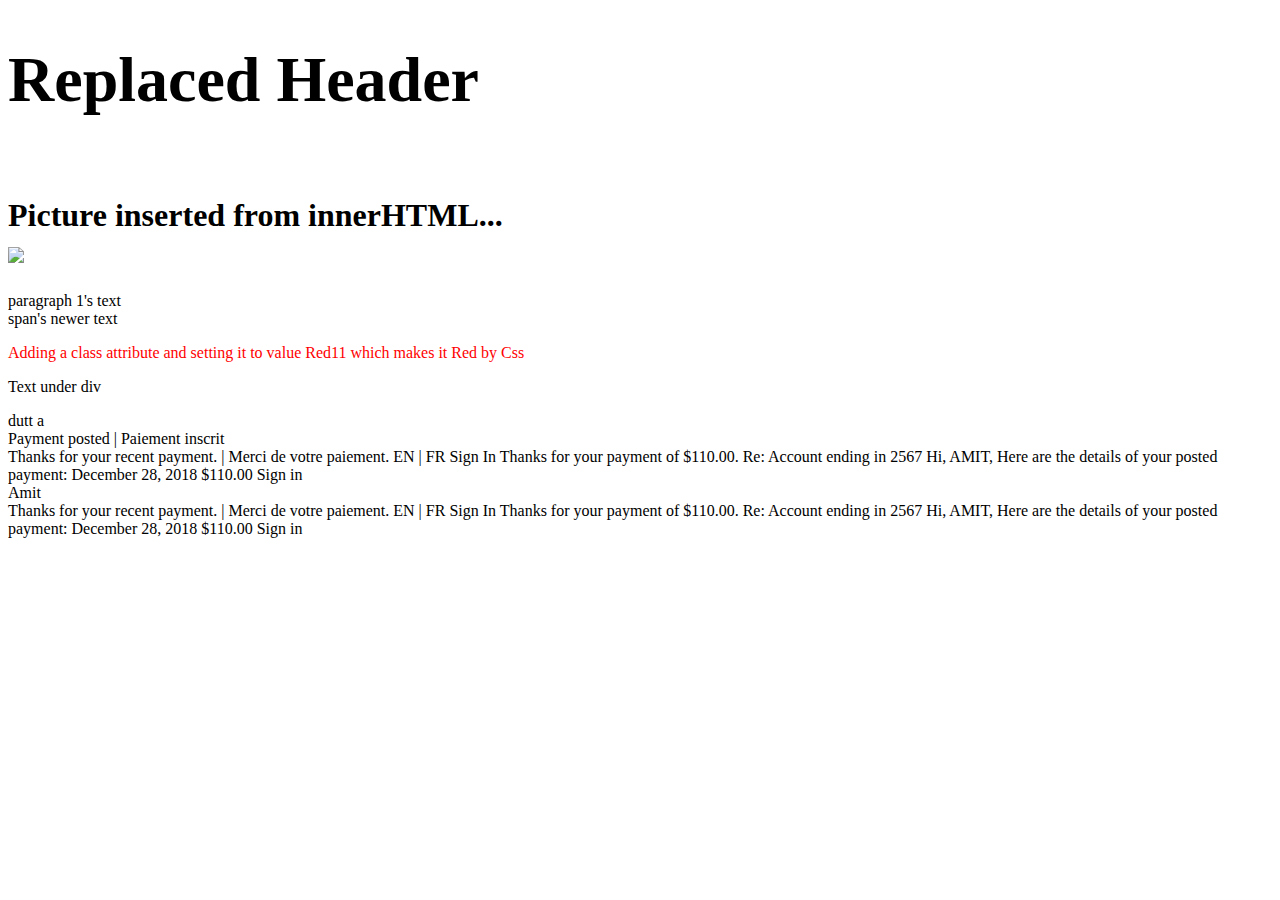
==== Glossary/DomScriptingExamples.html @ b4a134df "g" ====
<!DOCTYPE html>
<html>
<head>

<meta charset="ISO-8859-1">
<title>Insert title here</title>


<style>
.Red11 
{   
  color: red;
}
</style>

</head>


<body>

<h1 id="111">Testing DOM</h1>

<p id="112"> paragraph 1's text<br>  <span id="113">   span's old text</span></p>

<p> Adding a class attribute and setting it to value Red11 which makes it Red by Css</p>

<p id="114"><div class="toy" >Text under div </div></p>

<div class="_3HQ_h7iVcVeOo03bOFpl__"><div class="ms-TooltipHost root-101"><span>dutt a</span></div></div>


<div class="_1fnZUezBeHUsn6oEcNKv0f">
<div class="_3W3TYjQVxhGv87qQmR_0B1">
<div class="UwIcdaU4OSkEo-8UcNQB-">
<span>Payment posted | Paiement inscrit
</span>
</div>
<div class="_1ALxMLhWSP7TcnvPXv-NKB">
<div class="_1CL6g6bdilw8vGUlwy3cwp">
<span class="_2FgAR8a17v_vs5Wo3aA7SR">Thanks for your recent payment. | Merci de votre paiement. EN | FR Sign In Thanks for your payment of $110.00. Re: Account ending in 2567 Hi, AMIT, Here are the details of your posted payment: December 28, 2018 $110.00 Sign in
</span></div></div></div></div>


<div class="_1fnZUezBeHUsn6oEcNKv0f">
<div class="_3W3TYjQVxhGv87qQmR_0B1">
<div class="UwIcdaU4OSkEo-8UcNQB-">
<span>Amit
</span>
</div>
<div class="_1ALxMLhWSP7TcnvPXv-NKB">
<div class="_1CL6g6bdilw8vGUlwy3cwp">
<span class="_2FgAR8a17v_vs5Wo3aA7SR">Thanks for your recent payment. | Merci de votre paiement. EN | FR Sign In Thanks for your payment of $110.00. Re: Account ending in 2567 Hi, AMIT, Here are the details of your posted payment: December 28, 2018 $110.00 Sign in
</span></div></div></div></div>



<script>
    //element accessor
var $ = function(id){
    return document.getElementById(id)};
                                 /* INNER HTML.=> Manipulating HTML contents: Only works with id (not relative selection)
Replace content of <H1> */
$('111').innerHTML=
"<h1>Replaced Header</h1><br>Picture inserted from innerHTML...<br><img src='C:/Users/2flare/git/repository/Glossary/img/pikachu.jpg'>";

// Replace content of first <span> element within a <p> element =>relative selector
$('112').getElementsByTagName("span")[0].innerHTML="span's newer text" ;  //alternatively, can use document.getElementsByTagName....etc


//inject an attribute to the 2nd <p>:  create "class" attribute  with the value of "Red" to the <h1> element  //see <Style> in <head>  above
document.getElementsByTagName("p")[1].setAttribute("class","Red11");
// manipulate the object with the "class" above(replaces) => document.getElementsByClassName("Red11")[0].firstChild.nodeValue="testing2";

//retrieve text node from <div> within <p> where div is NOT considered a childNode. 
console.log(  $('114').nextElementSibling.firstChild.nodeValue )

// <div>  <div><span></span></div>  </div>    =>retrieve text from span encapsulated via 2 <divs>. **USING FIRST DIV as starting point.
console.log( document.getElementsByClassName("_3HQ_h7iVcVeOo03bOFpl__")[0].firstElementChild.firstElementChild.firstChild.nodeValue )

// <div>  <div><span></span></div> <div><div> <span></span></div></div></div></div>  ** USING THIRD DIV as starting point
console.log( document.getElementsByClassName("UwIcdaU4OSkEo-8UcNQB-")[0].firstElementChild.firstChild.nodeValue )


//Retrieving both elements that have same class attributes into an array. Then looping the array and looking for textnode 
// that matches given String.
var x=0;
var y=document.getElementsByClassName('UwIcdaU4OSkEo-8UcNQB-'); 
for(i=0 ;i<=y.length-1 ; i++){
    var z= y[i].firstElementChild.firstChild.nodeValue.trim();
   if(z ==='Payment posted | Paiement inscrit'){   //If e-mail's title is found in Collections
    document.getElementsByClassName('UwIcdaU4OSkEo-8UcNQB-')[i].click();
    }
    else {
        console.log('Text node did not match the target');
    };
}









   

   

   




  //  if(y=='Payment posted | Paiement')
     
 
      //  y=document.getElementsByClassName('UwIcdaU4OSkEo-8UcNQB-')[x].firstElementChild.firstChild.nodeValue;
  



</script>
</body>

</html>
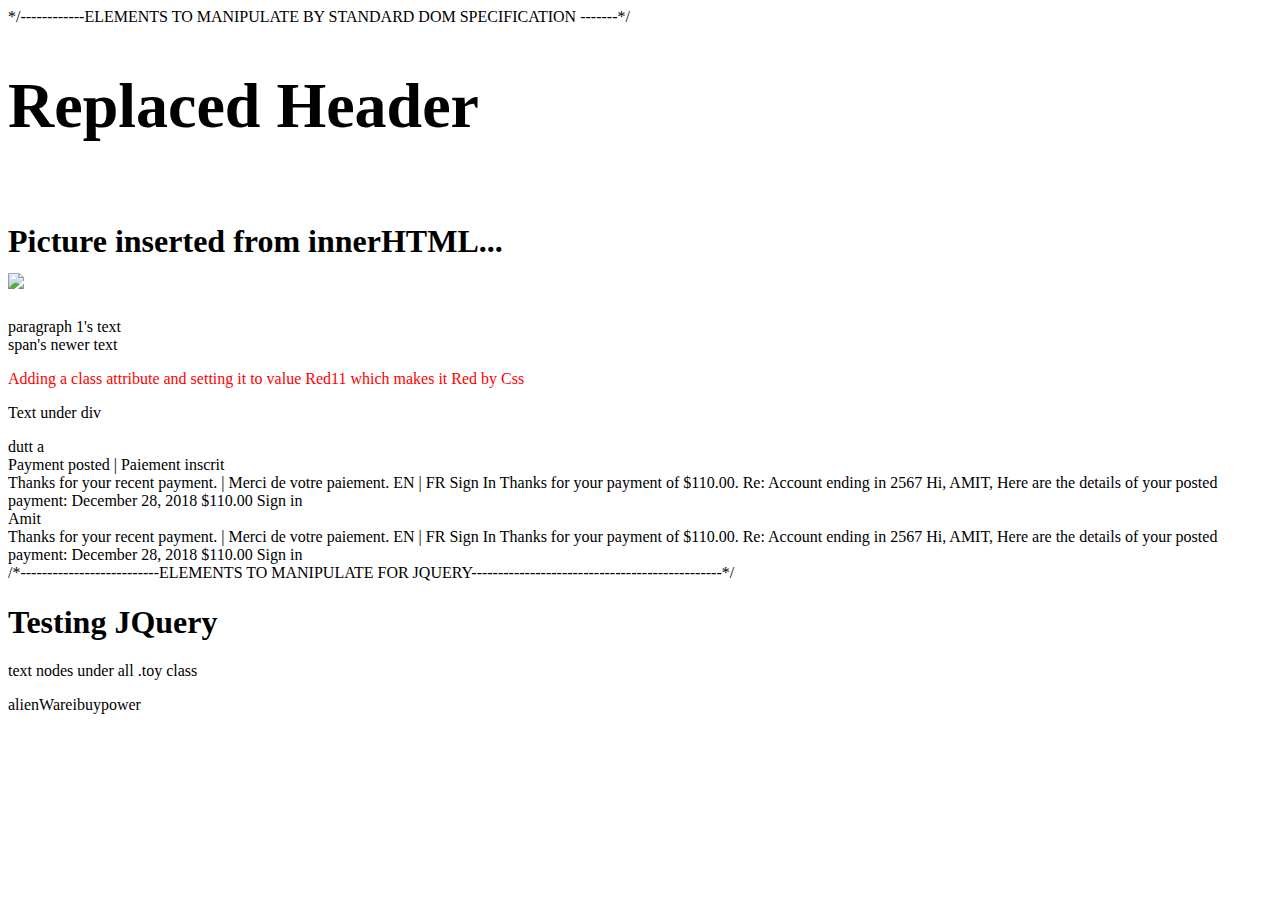
==== commit 6cbd2033: "f" ====
--- a/Glossary/DomScriptingExamples.html
+++ b/Glossary/DomScriptingExamples.html
@@ -4,7 +4,7 @@
 
 <meta charset="ISO-8859-1">
 <title>Insert title here</title>
-
+<script src="https://ajax.aspnetcdn.com/ajax/jQuery/jquery-3.3.1.min.js"></script>
 
 <style>
 .Red11 
@@ -18,6 +18,7 @@
 
 <body>
 
+*/------------ELEMENTS TO MANIPULATE BY STANDARD DOM SPECIFICATION -------*/
 <h1 id="111">Testing DOM</h1>
 
 <p id="112"> paragraph 1's text<br>  <span id="113">   span's old text</span></p>
@@ -53,18 +54,30 @@
 </span></div></div></div></div>
 
 
+/*--------------------------ELEMENTS TO MANIPULATE FOR JQUERY-----------------------------------------------*/
+
+<h1 id="115">Testing JQuery</h1>
+
+<p id="116"><div class="toy" >text nodes under all .toy class</div></p>
+
+<div class="laptops"><div class="highEndLaptops"><span>alienWare</span><span>ibuypower</span></div></div>
+
+ 
+
 
 <script>
-    //element accessor
-var $ = function(id){
-    return document.getElementById(id)};
-                                 /* INNER HTML.=> Manipulating HTML contents: Only works with id (not relative selection)
-Replace content of <H1> */
-$('111').innerHTML=
+
+  /*-------------------------Javascript for standard DOM elements above---------------*/  
+ 
+                                 // INNER HTML.=> Manipulating HTML contents: Only works with id (not relative selection)
+
+
+//Replace content of <H1>
+document.getElementById('111').innerHTML=
 "<h1>Replaced Header</h1><br>Picture inserted from innerHTML...<br><img src='C:/Users/2flare/git/repository/Glossary/img/pikachu.jpg'>";
 
 // Replace content of first <span> element within a <p> element =>relative selector
-$('112').getElementsByTagName("span")[0].innerHTML="span's newer text" ;  //alternatively, can use document.getElementsByTagName....etc
+document.getElementById('112').getElementsByTagName("span")[0].innerHTML="span's newer text" ;  //alternatively, can use document.getElementsByTagName....etc
 
 
 //inject an attribute to the 2nd <p>:  create "class" attribute  with the value of "Red" to the <h1> element  //see <Style> in <head>  above
@@ -72,13 +85,14 @@
 // manipulate the object with the "class" above(replaces) => document.getElementsByClassName("Red11")[0].firstChild.nodeValue="testing2";
 
 //retrieve text node from <div> within <p> where div is NOT considered a childNode. 
-console.log(  $('114').nextElementSibling.firstChild.nodeValue )
+console.log( document.getElementById('114').nextElementSibling.firstChild.nodeValue )
 
 // <div>  <div><span></span></div>  </div>    =>retrieve text from span encapsulated via 2 <divs>. **USING FIRST DIV as starting point.
 console.log( document.getElementsByClassName("_3HQ_h7iVcVeOo03bOFpl__")[0].firstElementChild.firstElementChild.firstChild.nodeValue )
 
 // <div>  <div><span></span></div> <div><div> <span></span></div></div></div></div>  ** USING THIRD DIV as starting point
 console.log( document.getElementsByClassName("UwIcdaU4OSkEo-8UcNQB-")[0].firstElementChild.firstChild.nodeValue )
+
 
 
 //Retrieving both elements that have same class attributes into an array. Then looping the array and looking for textnode 
@@ -97,28 +111,19 @@
 
 
 
+/*------------------------JQUERY for Elements above--------------------*/
 
+//<h1 id="115">Testing JQuery</h1>
+console.log($( '#115').text() ) ;
 
+//returns CONCATENATED STRING of text node of EVERY element with 'toy' as its class(#114 & #116)
+console.log( $('.toy').text() ) ;
 
+// <div><span1><span2> </div>  looks inside class 'HighEndLaptops' and retrieves all its descendent <span> elements
+console.log( $('.highEndLaptops span ').text()  );
 
-
-
-   
-
-   
-
-   
-
-
-
-
-  //  if(y=='Payment posted | Paiement')
-     
- 
-      //  y=document.getElementsByClassName('UwIcdaU4OSkEo-8UcNQB-')[x].firstElementChild.firstChild.nodeValue;
-  
-
-
+//looks inside div class for 2nd <span>        **Note it's not like an array where (element)[0].firstChild.nodeValue
+console.log( $('.highEndLaptops span ').eq(1).text() ); 
 
 </script>
 </body>
